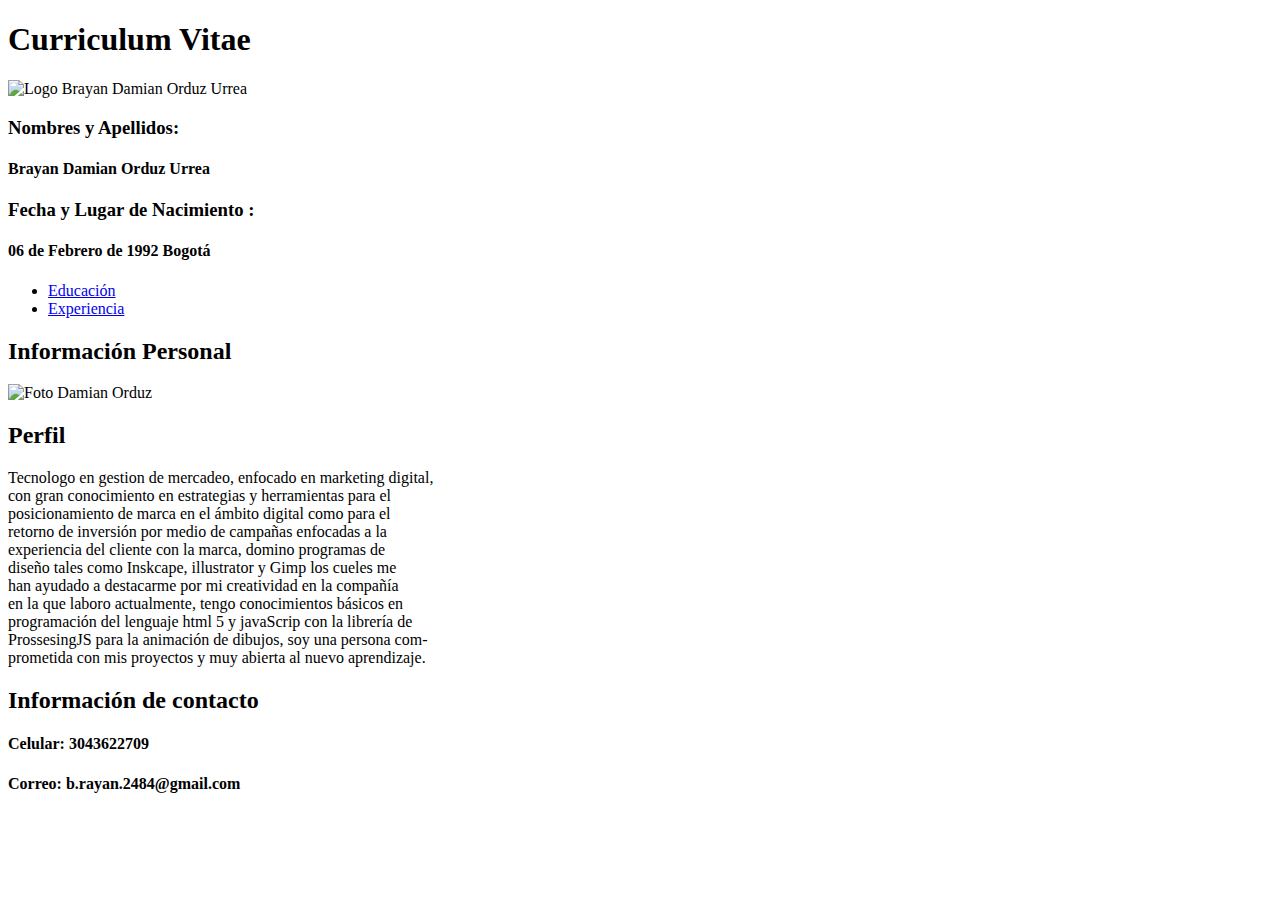
==== hoja De Vida/index.html @ 1703cb43 "primer avance" ====
<!DOCTYPE html>
<html lang="en" dir="ltr">
  <head>
    <meta charset="utf-8">
    <meta name="viewport" content="width=device">
    <title>Hoja de Vida</title>
  </head>
  <body>
<header>
  <h1>Curriculum Vitae</h1>
</header>
<img src="logoFin.svg" alt="Logo Brayan Damian Orduz Urrea" width="100px">
<h3>Nombres y Apellidos:</h3>
<h4>Brayan Damian Orduz Urrea</h4>
<h3>Fecha y Lugar de Nacimiento :</h3>
<h4>06 de Febrero de 1992 Bogotá</h4>
<ul>

  <li><a href="Educación.html">Educación</a></li>
  <li><a href="Experiencia.html">Experiencia</a></li>

</ul>

<h2>Información Personal</h2>
   <img src="foto de perfil.png" alt="Foto Damian Orduz" width="100px">

   <h2>Perfil</h2>

   <p>Tecnologo en gestion de mercadeo, enfocado en marketing digital, </br>
      con gran conocimiento en estrategias y herramientas para el</br>
      posicionamiento de marca en el ámbito digital como para el</br>
      retorno de inversión por medio de campañas enfocadas a la</br>
      experiencia del cliente con la marca, domino  programas de </br>
      diseño tales como Inskcape, illustrator  y Gimp los cueles me </br>
      han ayudado a destacarme por mi creatividad en la compañía</br>
      en la que laboro actualmente, tengo conocimientos básicos en</br>
      programación del lenguaje html 5 y javaScrip con la librería de</br>
      ProssesingJS para la animación de dibujos, soy una persona com-</br>
      prometida con mis proyectos y muy abierta al nuevo aprendizaje.</p>


      <h2>Información de contacto</h2>

          <h4>Celular: 3043622709</h4>
          <h4>Correo: b.rayan.2484@gmail.com</h4>

  </body>
</html>
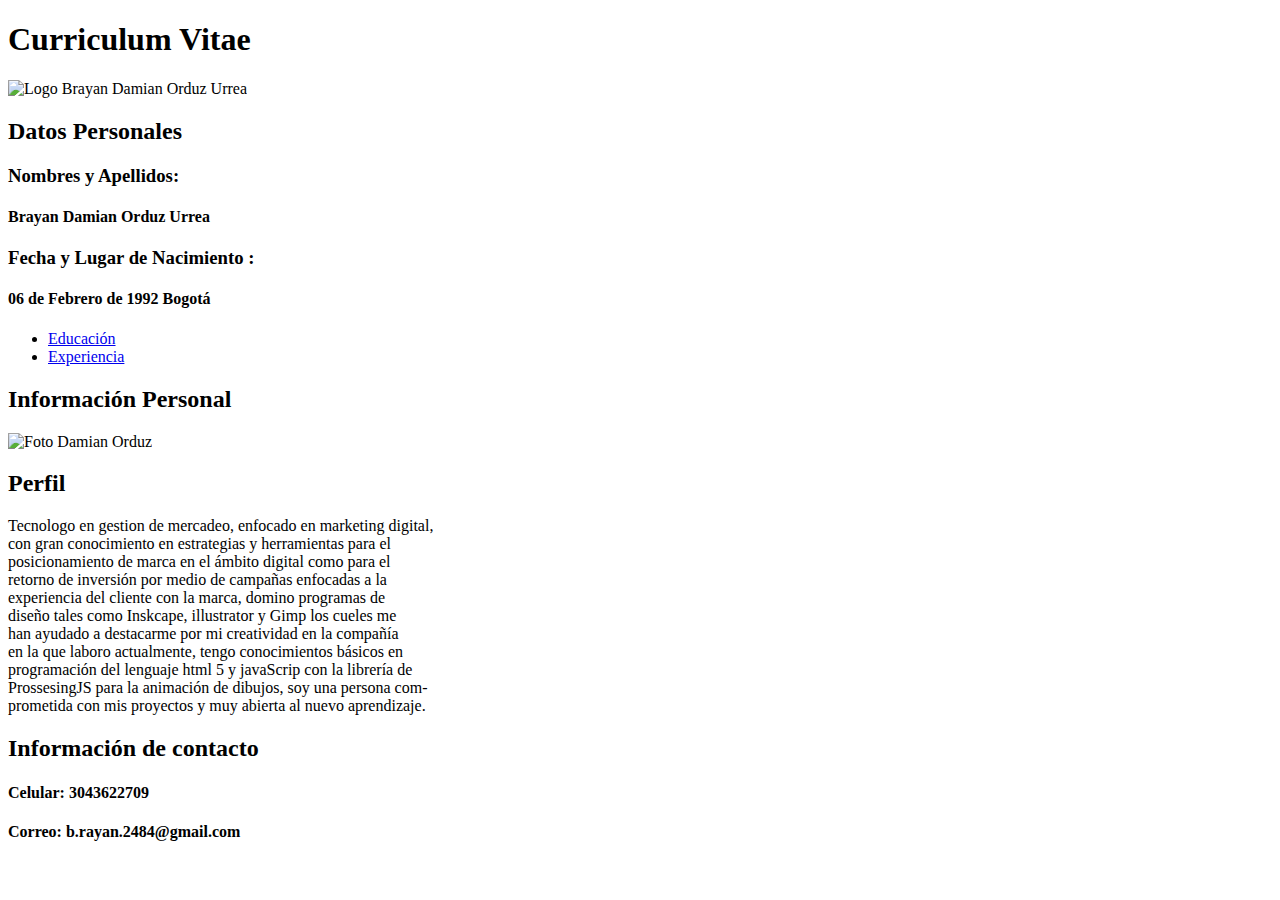
==== commit a573c7d1: "segundo avance" ====
--- a/hoja De Vida/index.html
+++ b/hoja De Vida/index.html
@@ -10,13 +10,16 @@
   <h1>Curriculum Vitae</h1>
 </header>
 <img src="logoFin.svg" alt="Logo Brayan Damian Orduz Urrea" width="100px">
+
+<h2>Datos Personales</h2>
+
 <h3>Nombres y Apellidos:</h3>
 <h4>Brayan Damian Orduz Urrea</h4>
 <h3>Fecha y Lugar de Nacimiento :</h3>
 <h4>06 de Febrero de 1992 Bogotá</h4>
 <ul>
 
-  <li><a href="Educación.html">Educación</a></li>
+  <li><a href="Educacion.html">Educación</a></li>
   <li><a href="Experiencia.html">Experiencia</a></li>
 
 </ul>
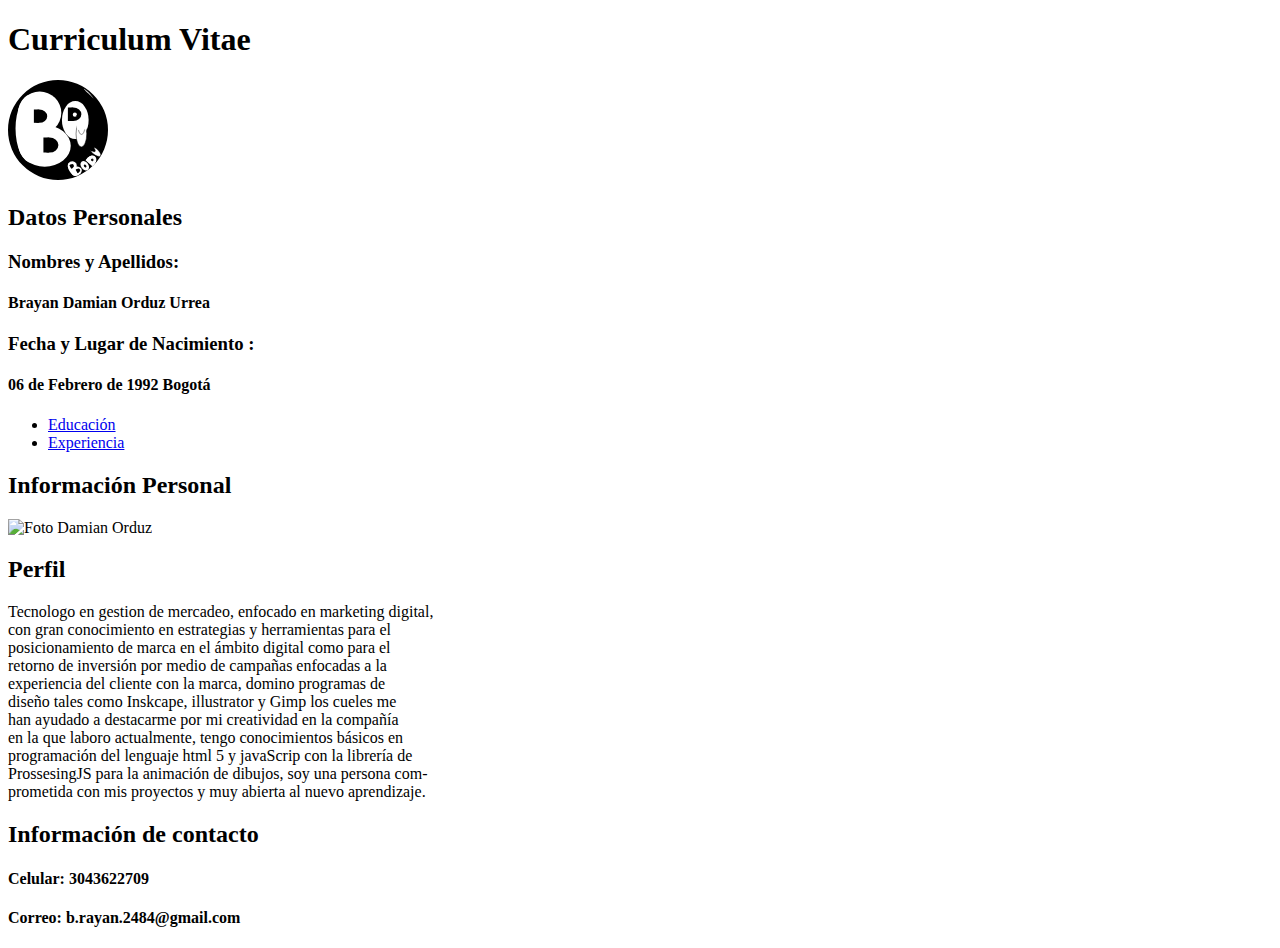
==== commit c23b0667: "ultima modofocacion" ====
--- a/hoja De Vida/index.html
+++ b/hoja De Vida/index.html
@@ -9,7 +9,7 @@
 <header>
   <h1>Curriculum Vitae</h1>
 </header>
-<img src="logoFin.svg" alt="Logo Brayan Damian Orduz Urrea" width="100px">
+<img src="LogoDamianOrduz.svg" alt="Logo Brayan Damian Orduz Urrea" width="100px">
 
 <h2>Datos Personales</h2>
 
@@ -42,10 +42,12 @@
       prometida con mis proyectos y muy abierta al nuevo aprendizaje.</p>
 
 
-      <h2>Información de contacto</h2>
+ </body>
 
-          <h4>Celular: 3043622709</h4>
-          <h4>Correo: b.rayan.2484@gmail.com</h4>
+ <footer>
+  <h2>Información de contacto</h2>
+   <h4>Celular: 3043622709</h4>
+  <h4>Correo: b.rayan.2484@gmail.com</h4>
+ <footer>
 
-  </body>
 </html>
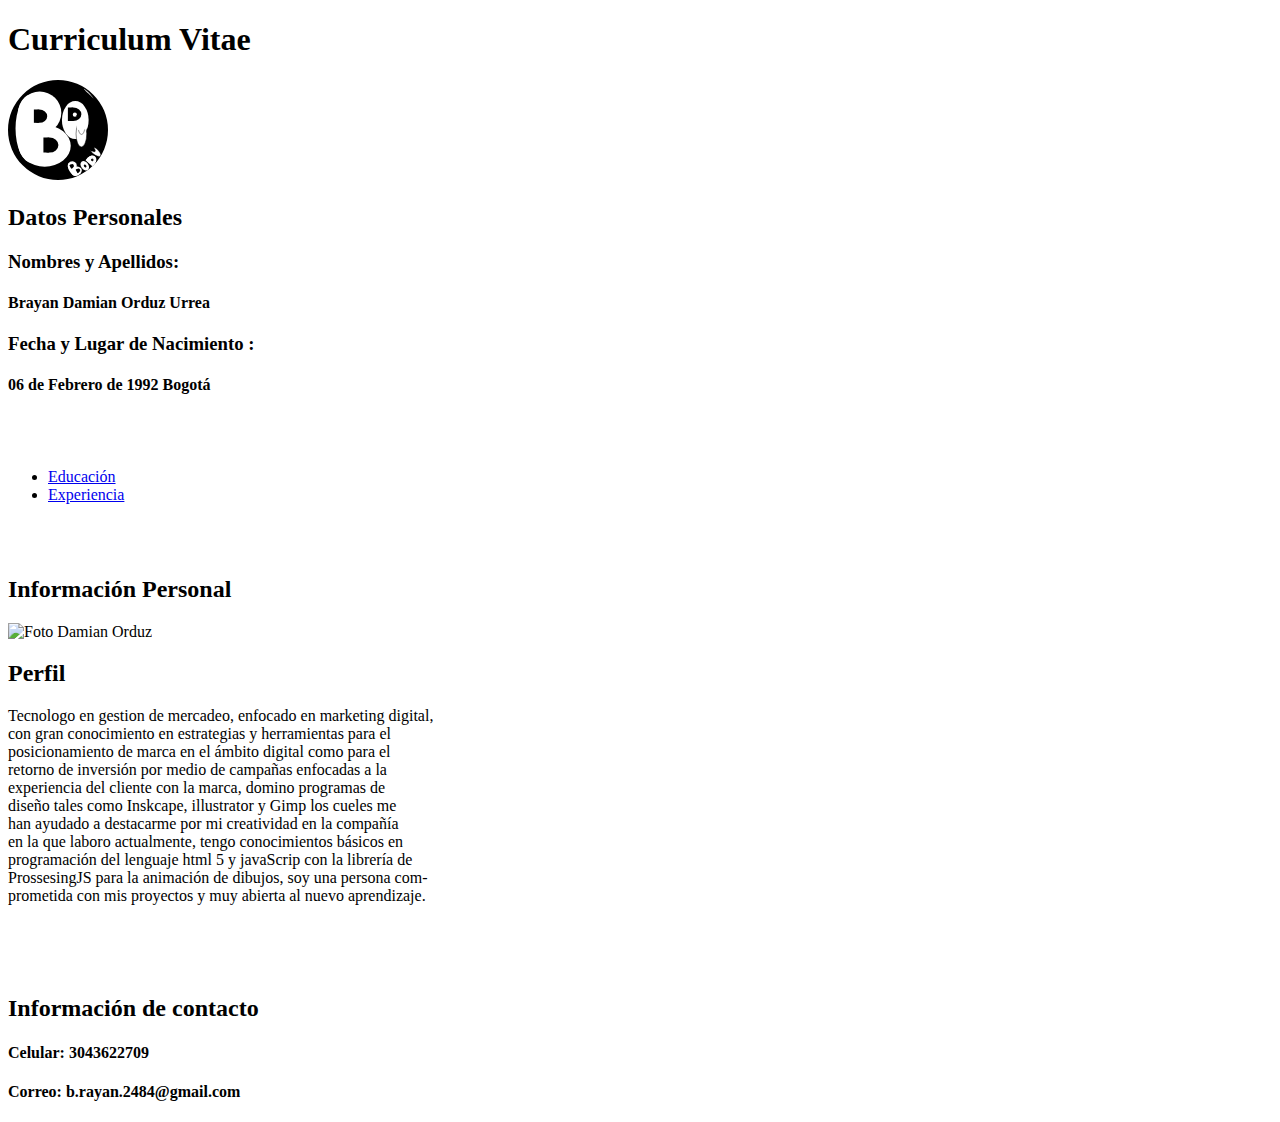
==== commit 4889a275: "modificacion comentarios" ====
--- a/hoja De Vida/index.html
+++ b/hoja De Vida/index.html
@@ -9,20 +9,33 @@
 <header>
   <h1>Curriculum Vitae</h1>
 </header>
+
+<!--logo personal-->
 <img src="LogoDamianOrduz.svg" alt="Logo Brayan Damian Orduz Urrea" width="100px">
 
+
+<!--cabecera datos personales-->
 <h2>Datos Personales</h2>
 
 <h3>Nombres y Apellidos:</h3>
 <h4>Brayan Damian Orduz Urrea</h4>
 <h3>Fecha y Lugar de Nacimiento :</h3>
 <h4>06 de Febrero de 1992 Bogotá</h4>
+
+<br>
+<br>
+
+<!--enlaces de menu-->
 <ul>
 
   <li><a href="Educacion.html">Educación</a></li>
   <li><a href="Experiencia.html">Experiencia</a></li>
 
 </ul>
+<br>
+<br>
+
+<!--contenido-->
 
 <h2>Información Personal</h2>
    <img src="foto de perfil.png" alt="Foto Damian Orduz" width="100px">
@@ -44,6 +57,11 @@
 
  </body>
 
+ <br>
+ <br>
+ <br>
+
+<!--pie de pagina-->
  <footer>
   <h2>Información de contacto</h2>
    <h4>Celular: 3043622709</h4>
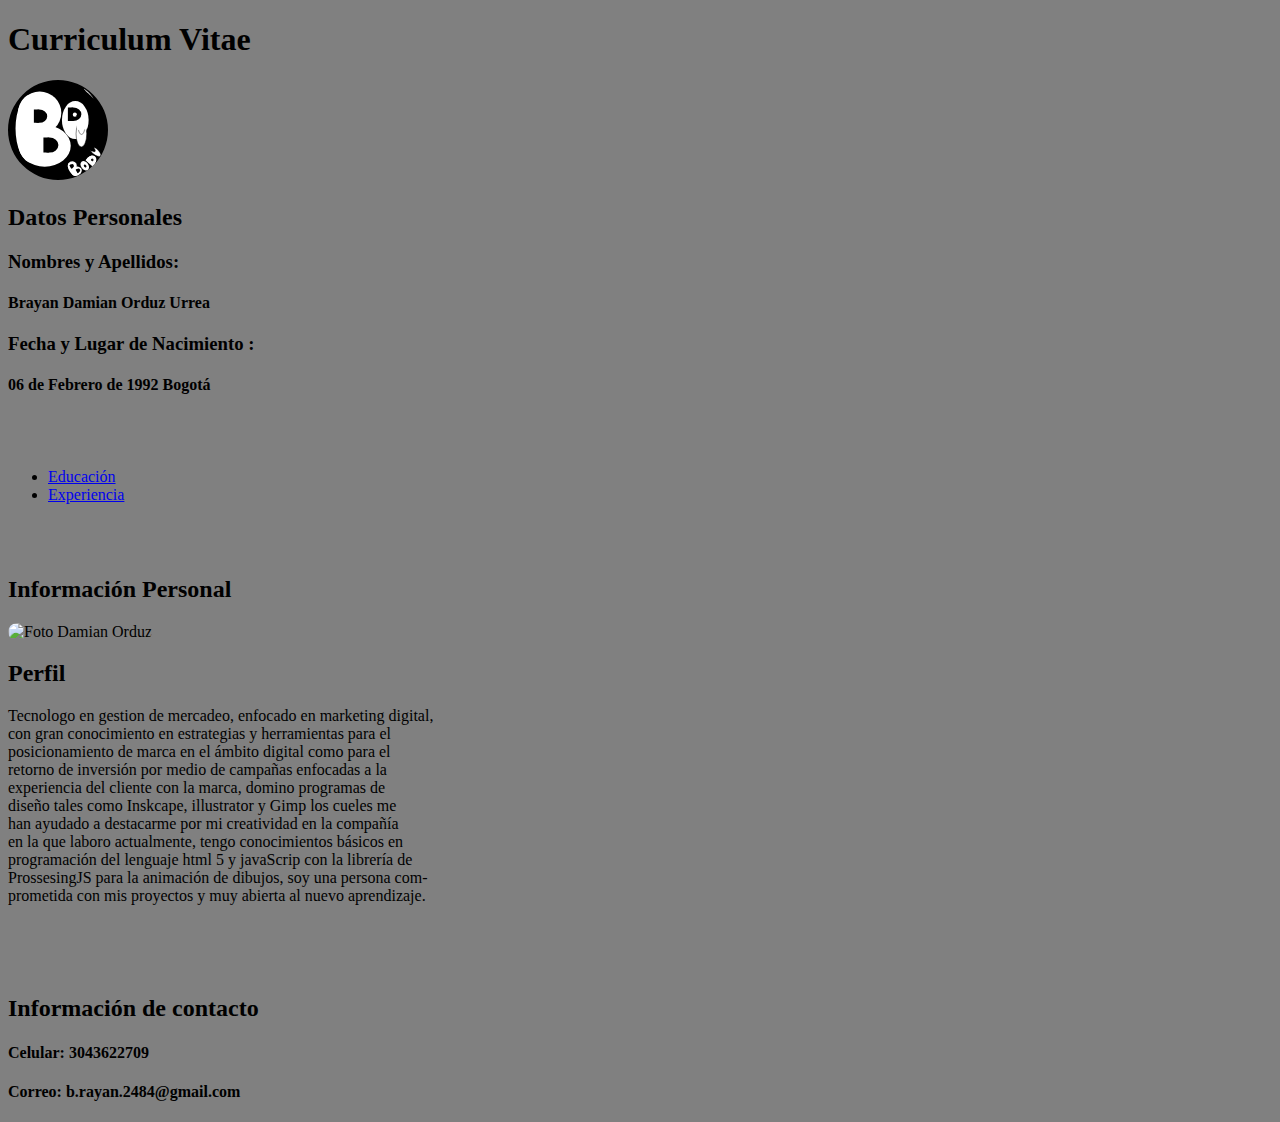
==== commit 2c435115: "inicio css" ====
--- a/hoja De Vida/index.html
+++ b/hoja De Vida/index.html
@@ -4,8 +4,10 @@
     <meta charset="utf-8">
     <meta name="viewport" content="width=device">
     <title>Hoja de Vida</title>
+      <link rel="stylesheet" type="text/css" href="../css/styles.css">
   </head>
   <body>
+
 <header>
   <h1>Curriculum Vitae</h1>
 </header>
@@ -15,12 +17,17 @@
 
 
 <!--cabecera datos personales-->
+<section id="DatosPersonales">
+
+
 <h2>Datos Personales</h2>
 
 <h3>Nombres y Apellidos:</h3>
 <h4>Brayan Damian Orduz Urrea</h4>
 <h3>Fecha y Lugar de Nacimiento :</h3>
 <h4>06 de Febrero de 1992 Bogotá</h4>
+
+</section>
 
 <br>
 <br>
--- a/css/styles.css
+++ b/css/styles.css
@@ -0,0 +1,15 @@
+body
+{
+  background-color: gray;
+}
+footer
+{
+  margin-top: 20px;
+}
+img
+{
+  border-radius: 10px;
+}
+
+#DatosPersonales
+{font-family: cursive;}
